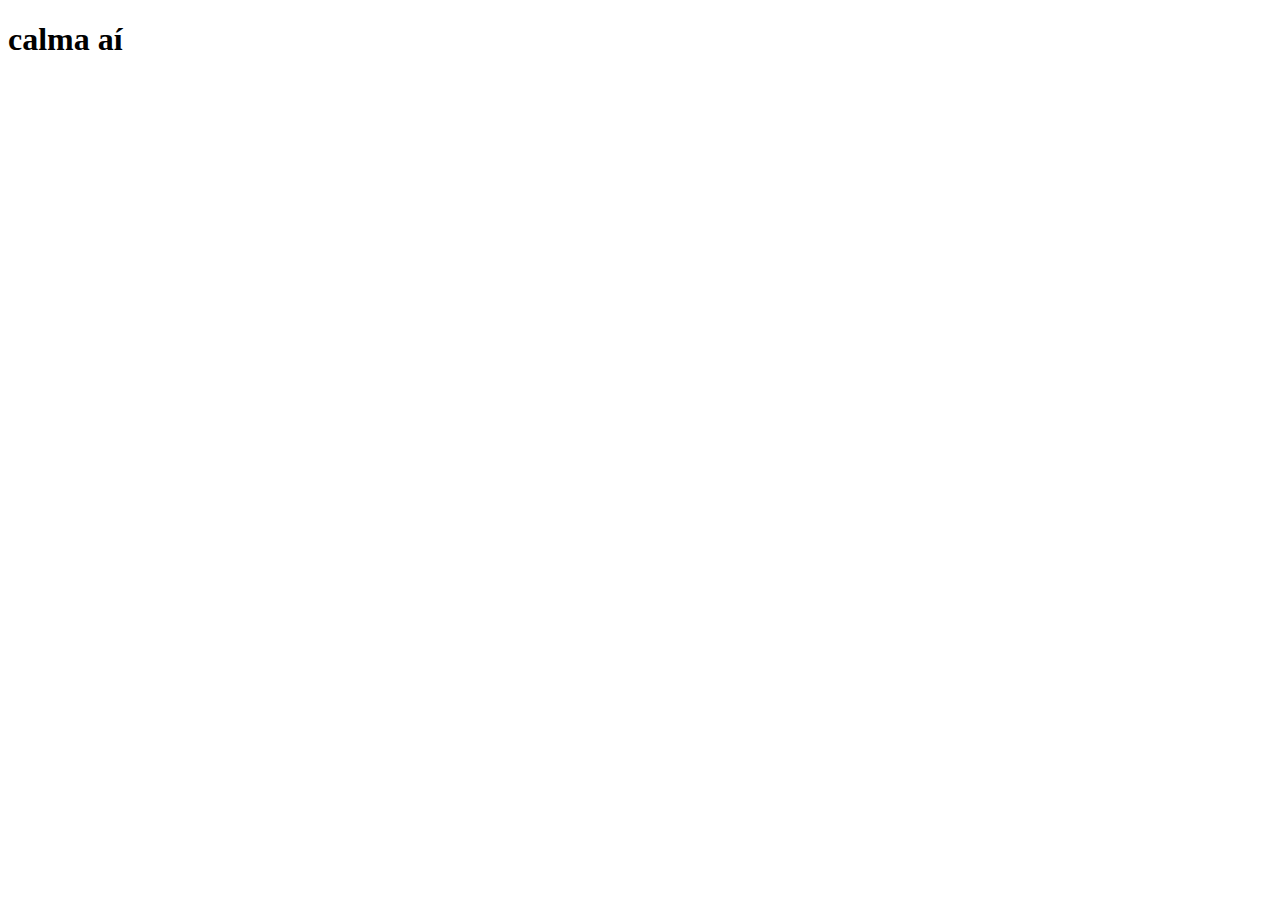
==== index.html @ f4312fd6 "Aqui começa" ====
<!DOCTYPE html>
<html lang="en">
<head>
    <meta charset="UTF-8">
    <meta name="viewport" content="width=device-width, initial-scale=1.0">
    <title>Document</title>
</head>
<body>
    <h1>calma aí</h1>
</body>
</html>
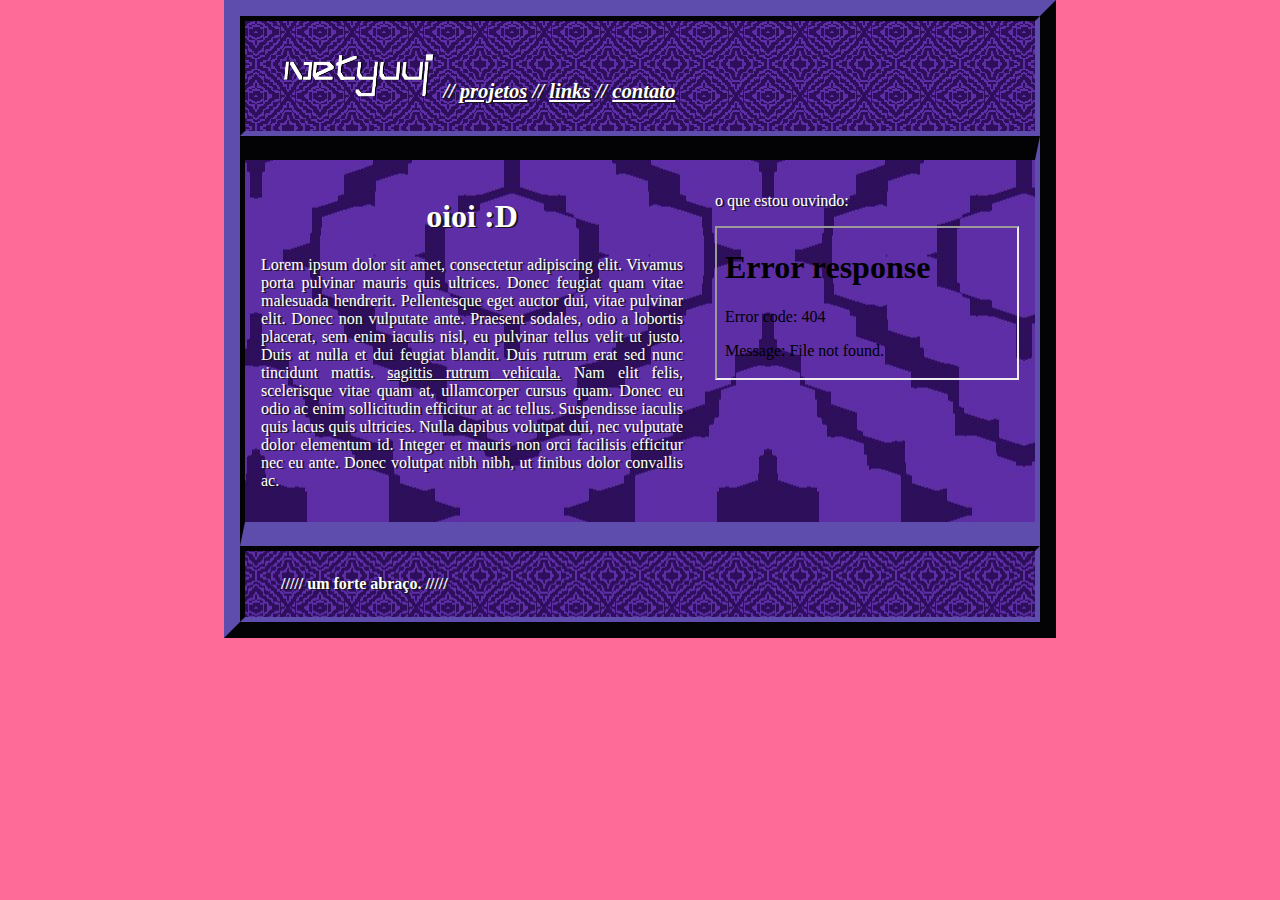
==== commit 2db3b52b: "index!" ====
--- a/index.html
+++ b/index.html
@@ -1,11 +1,52 @@
 <!DOCTYPE html>
-<html lang="en">
-<head>
-    <meta charset="UTF-8">
-    <meta name="viewport" content="width=device-width, initial-scale=1.0">
-    <title>Document</title>
-</head>
-<body>
-    <h1>calma aí</h1>
-</body>
-</html>+<html lang="pt_BR">
+    <head>
+        <meta charset="UTF-8">
+        <title>|\] ::: homepage</title>
+        <meta name="viewport" content="width=device-width, initial-scale=1.0">
+        <link rel="stylesheet" href="css/principal.css">
+    </head>
+
+    <body>
+        <div class="container">
+            <header id="cabecalho">
+                <nav>
+                    <p>
+                        <strong> <i>
+                            <a href="index.html"><img id="banner" src="imagem/logo.webp"></a> //
+                            <a href="proj.html">projetos</a> //
+                            <a href="links.html">links</a> //
+                            <a href="contato.html">contato</a>
+                        </strong> </i>
+                    </p>
+                </nav>
+            </header>
+
+
+            <main class="conteudo">
+                <div class="coluna sessenta esquerda">
+                    <div class="titulo">
+                        <center>
+                        <h1>
+                            oioi :D
+                        </h1>
+                        </center>
+                    </div>
+                    <p>
+                        Lorem ipsum dolor sit amet, consectetur adipiscing elit. Vivamus porta pulvinar mauris quis ultrices. Donec feugiat quam vitae malesuada hendrerit. Pellentesque eget auctor dui, vitae pulvinar elit. Donec non vulputate ante. Praesent sodales, odio a lobortis placerat, sem enim iaculis nisl, eu pulvinar tellus velit ut justo. Duis at nulla et dui feugiat blandit. Duis rutrum erat sed nunc tincidunt mattis. <a href="404.html">sagittis rutrum vehicula.</a> Nam elit felis, scelerisque vitae quam at, ullamcorper cursus quam. Donec eu odio ac enim sollicitudin efficitur at ac tellus. Suspendisse iaculis quis lacus quis ultricies. Nulla dapibus volutpat dui, nec vulputate dolor elementum id. Integer et mauris non orci facilisis efficitur nec eu ante. Donec volutpat nibh nibh, ut finibus dolor convallis ac.
+                    </p>
+                </div>
+                <div class="coluna direita">
+                    <div id="player">
+                        <p> o que estou ouvindo:</p>
+                            <iframe id="player-frame" src="lastfm/index.html" frameborder="1" scrolling="no">
+                        </iframe>
+                    </div>
+                </div>
+            </main>
+
+
+                <footer> <p> <strong>///// um forte abraço. /////</strong></p></footer>
+            </div>
+    </body>
+</html>
--- a/css/principal.css
+++ b/css/principal.css
@@ -0,0 +1,83 @@
+@font-face {
+    font-family: 'B612';
+    src:url('../tipografia/B612-Regular.ttf');
+}
+
+body {
+    background-color: #ff6b99;
+    font-family: 'B612 Mono';
+    margin: 0;
+    padding: 0;
+}
+
+header,
+footer {
+    padding: 8px 36px;
+    background: url(../imagem/inho.png) top left repeat fixed;
+    border: thick inset #31285a;
+}
+
+header {
+    font-size: 129%;
+
+}
+
+nav {
+    height: 0 auto;
+}
+
+main {
+    border: thick inset #31285a;
+    border-top-width: 24px;
+    border-bottom-width: 24px;
+    background: url(../imagem/testinho.jpg) top left repeat fixed;
+}
+
+main .direita, main .esquerda {
+    padding: 16px;
+}
+
+h1, h2, h3, a, p {
+    color: white;
+    text-shadow: 2px 1px 0 #161616;
+}
+
+/* extensões, divs, etc */
+
+.container {
+    width: 800px;
+    margin: 0 auto;
+    position: relative;
+    text-align: justify;
+    border: 16px outset #31285a;
+}
+
+.trinta {
+    width: 30%;
+}
+
+.quarenta {
+    width: 40%;
+}
+
+.cinquenta {
+    width: 50%;
+}
+
+.sessenta {
+    width: 60%;
+}
+
+.setenta {
+    width: 70%;
+}
+
+.coluna {
+    display: table-cell;
+    vertical-align: top;
+}
+
+
+#banner {
+    width: 157px;
+}
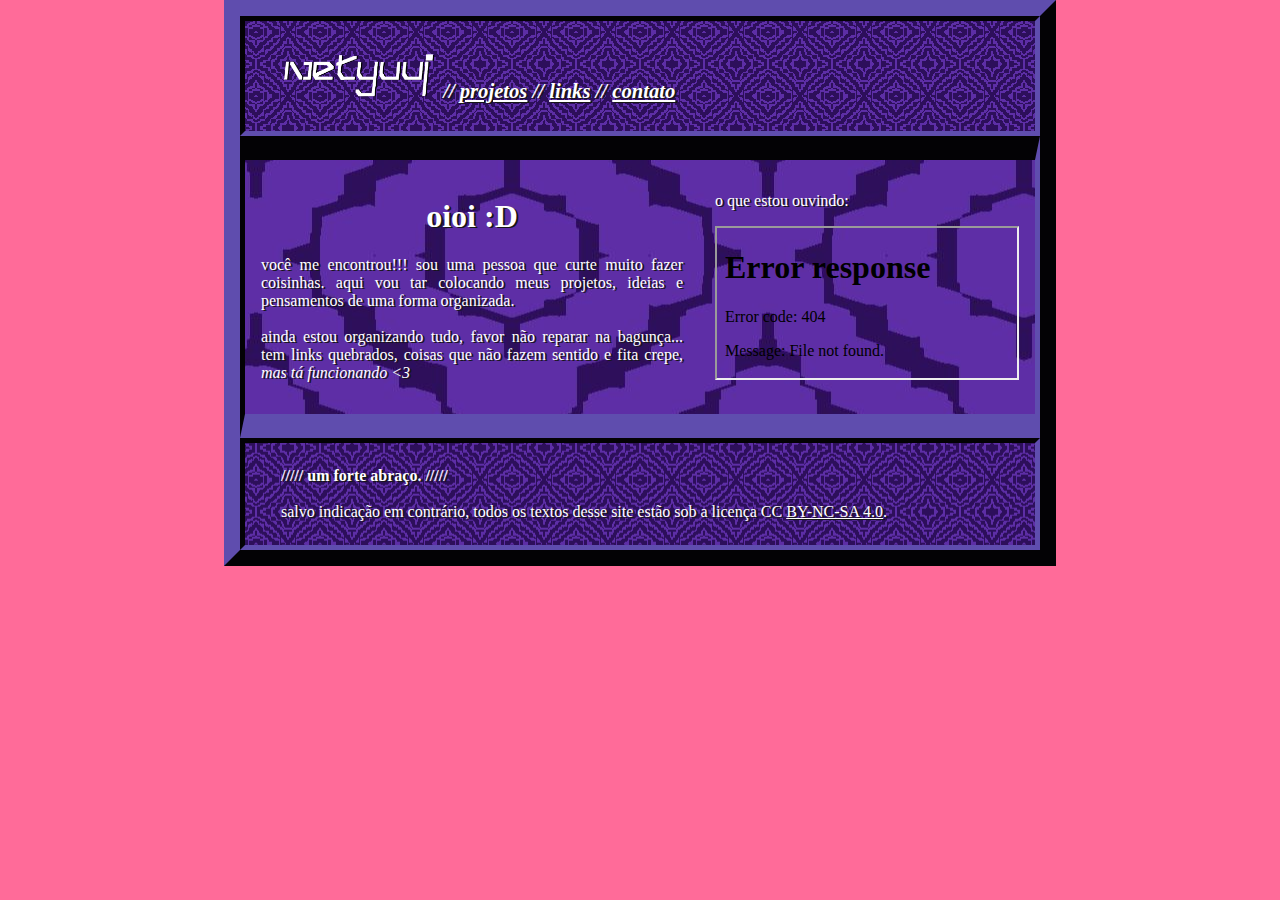
==== commit 78421a3d: "Tudo certo por agora." ====
--- a/index.html
+++ b/index.html
@@ -33,7 +33,9 @@
                         </center>
                     </div>
                     <p>
-                        Lorem ipsum dolor sit amet, consectetur adipiscing elit. Vivamus porta pulvinar mauris quis ultrices. Donec feugiat quam vitae malesuada hendrerit. Pellentesque eget auctor dui, vitae pulvinar elit. Donec non vulputate ante. Praesent sodales, odio a lobortis placerat, sem enim iaculis nisl, eu pulvinar tellus velit ut justo. Duis at nulla et dui feugiat blandit. Duis rutrum erat sed nunc tincidunt mattis. <a href="404.html">sagittis rutrum vehicula.</a> Nam elit felis, scelerisque vitae quam at, ullamcorper cursus quam. Donec eu odio ac enim sollicitudin efficitur at ac tellus. Suspendisse iaculis quis lacus quis ultricies. Nulla dapibus volutpat dui, nec vulputate dolor elementum id. Integer et mauris non orci facilisis efficitur nec eu ante. Donec volutpat nibh nibh, ut finibus dolor convallis ac.
+                        você me encontrou!!! sou uma pessoa que curte muito fazer coisinhas. aqui vou tar colocando meus projetos, ideias e pensamentos de uma forma organizada. <br> <br>
+
+                        ainda estou organizando tudo, favor não reparar na bagunça... tem links quebrados, coisas que não fazem sentido e fita crepe, <i>mas tá funcionando <3</i>
                     </p>
                 </div>
                 <div class="coluna direita">
@@ -46,7 +48,7 @@
             </main>
 
 
-                <footer> <p> <strong>///// um forte abraço. /////</strong></p></footer>
+                <footer> <p> <strong>///// um forte abraço. /////</strong> <br> <br> salvo indicação em contrário, todos os textos desse site estão sob a licença CC <a href="https://creativecommons.org/licenses/by-nc-sa/4.0/deed.pt-br">BY-NC-SA 4.0</a>.</p></footer>
             </div>
     </body>
 </html>
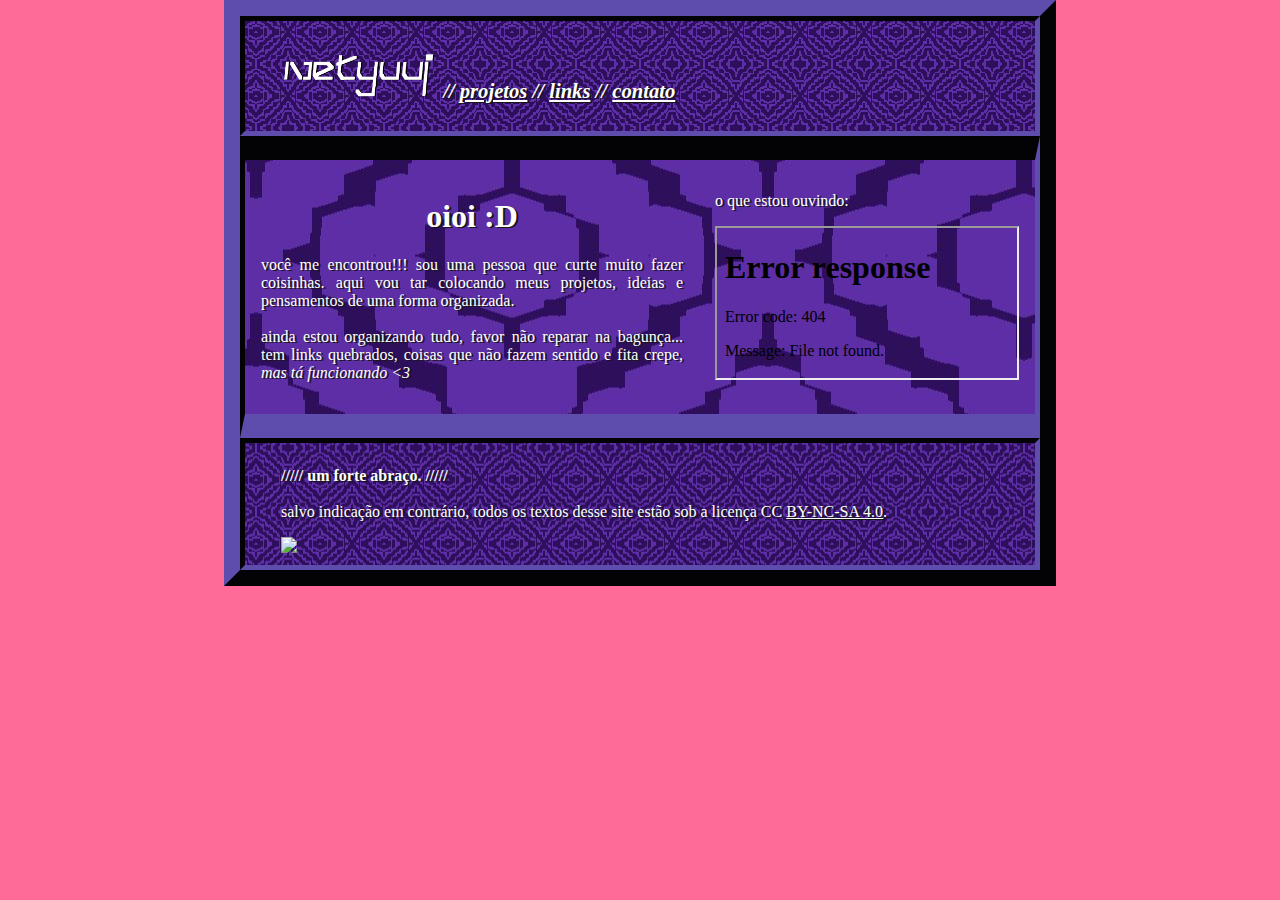
==== commit 3faf39da: "add: Badge do haiku-os no rodapé." ====
--- a/index.html
+++ b/index.html
@@ -48,7 +48,9 @@
             </main>
 
 
-                <footer> <p> <strong>///// um forte abraço. /////</strong> <br> <br> salvo indicação em contrário, todos os textos desse site estão sob a licença CC <a href="https://creativecommons.org/licenses/by-nc-sa/4.0/deed.pt-br">BY-NC-SA 4.0</a>.</p></footer>
+                <footer> <p> <strong>///// um forte abraço. /////</strong> <br> <br> salvo indicação em contrário, todos os textos desse site estão sob a licença CC <a href="https://creativecommons.org/licenses/by-nc-sa/4.0/deed.pt-br">BY-NC-SA 4.0</a>.</p>
+
+                <a href="https://haiku-os.org"><img src="https://cyber.dabamos.de/88x31/haiku-now.gif"></a></footer>
             </div>
     </body>
 </html>
